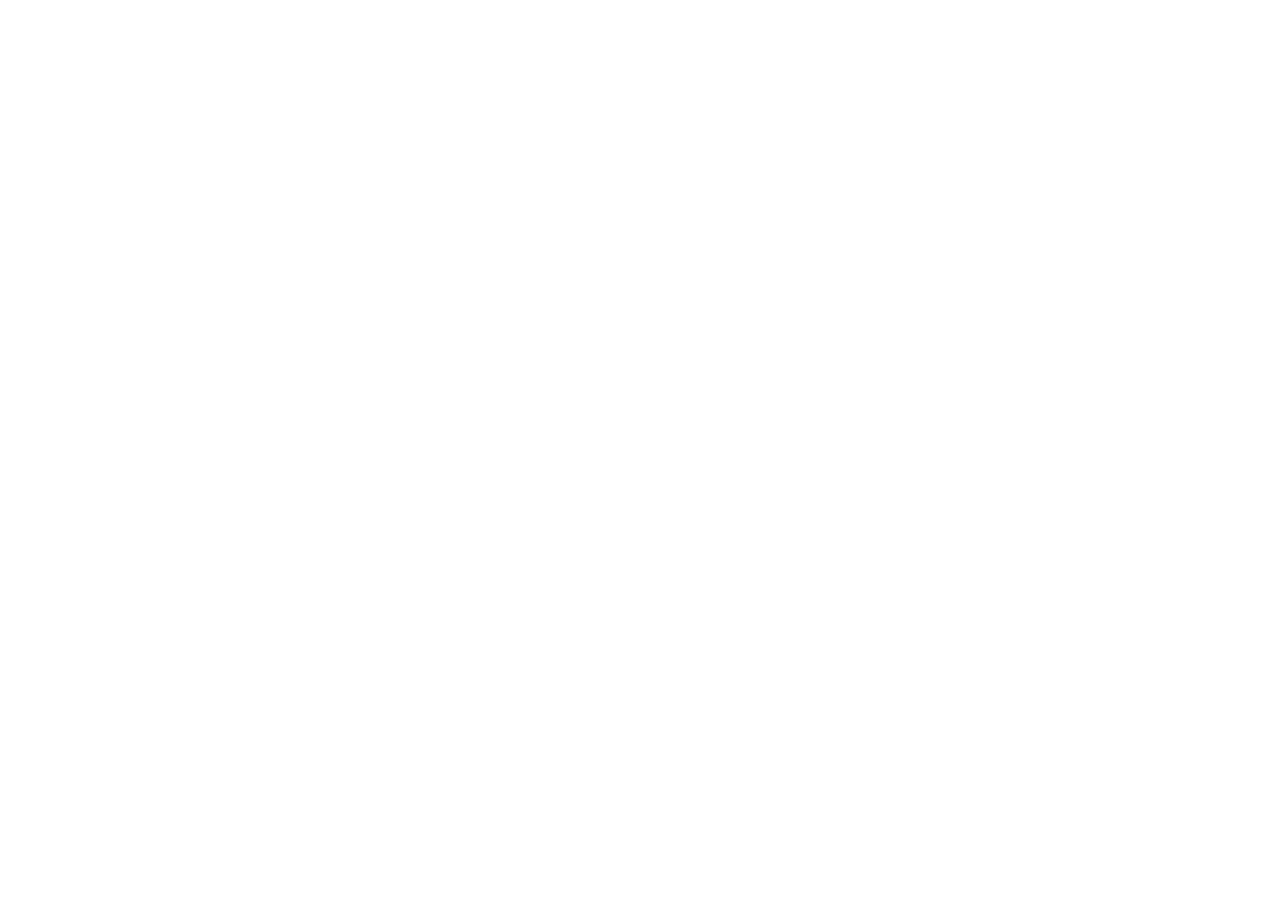
==== app/index.html @ f46d74e1 "added" ====
<!DOCTYPE html>
<html lang="en">
<head>
    <meta charset="UTF-8">
    <meta name="viewport" content="width=device-width, initial-scale=1.0">
    <title>Document</title>
</head>
<body>
    
</body>
</html>
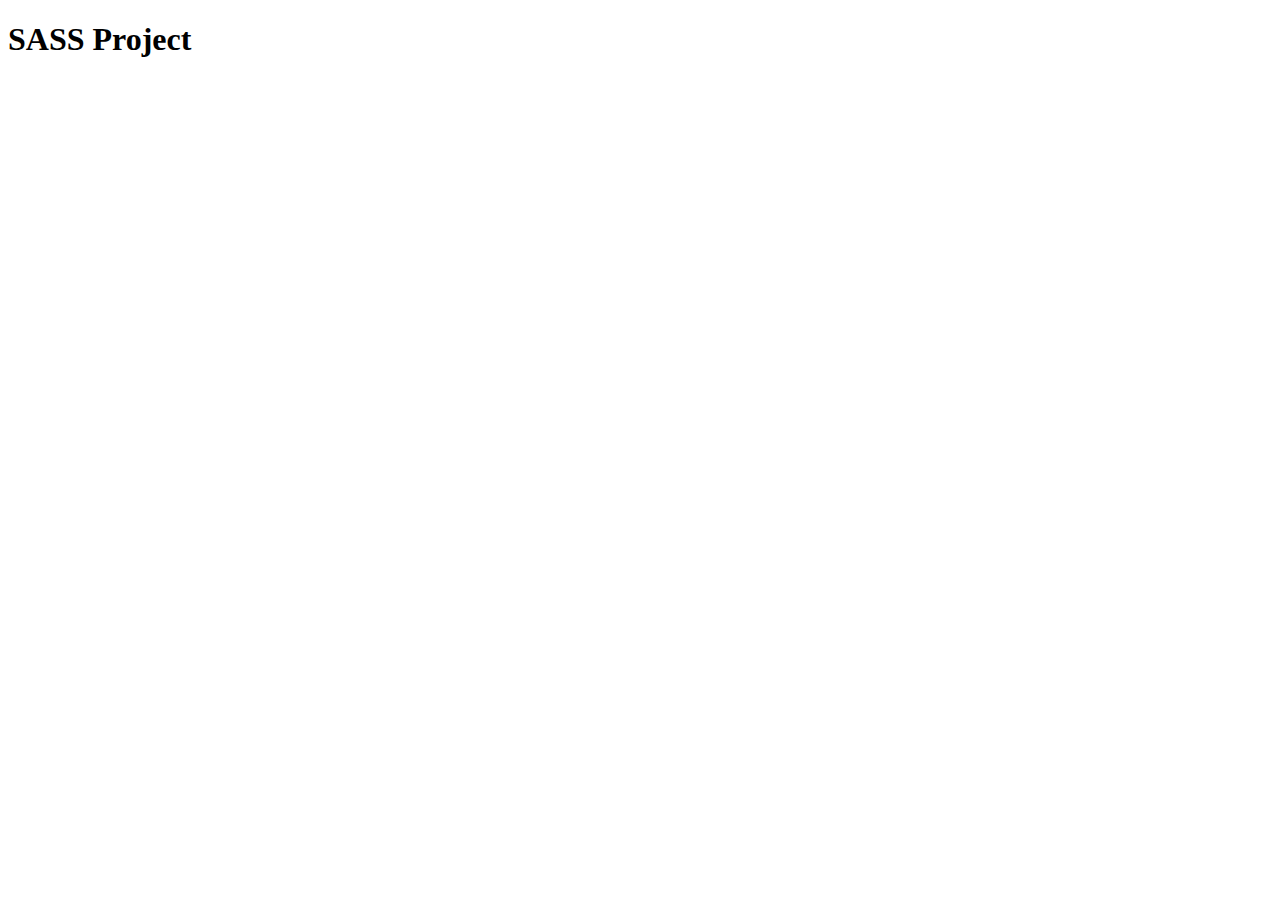
==== commit bd8dc158: "added" ====
--- a/app/index.html
+++ b/app/index.html
@@ -6,6 +6,8 @@
     <title>Document</title>
 </head>
 <body>
-    
+    <header>
+        <h1>SASS Project</h1>
+    </header>
 </body>
 </html>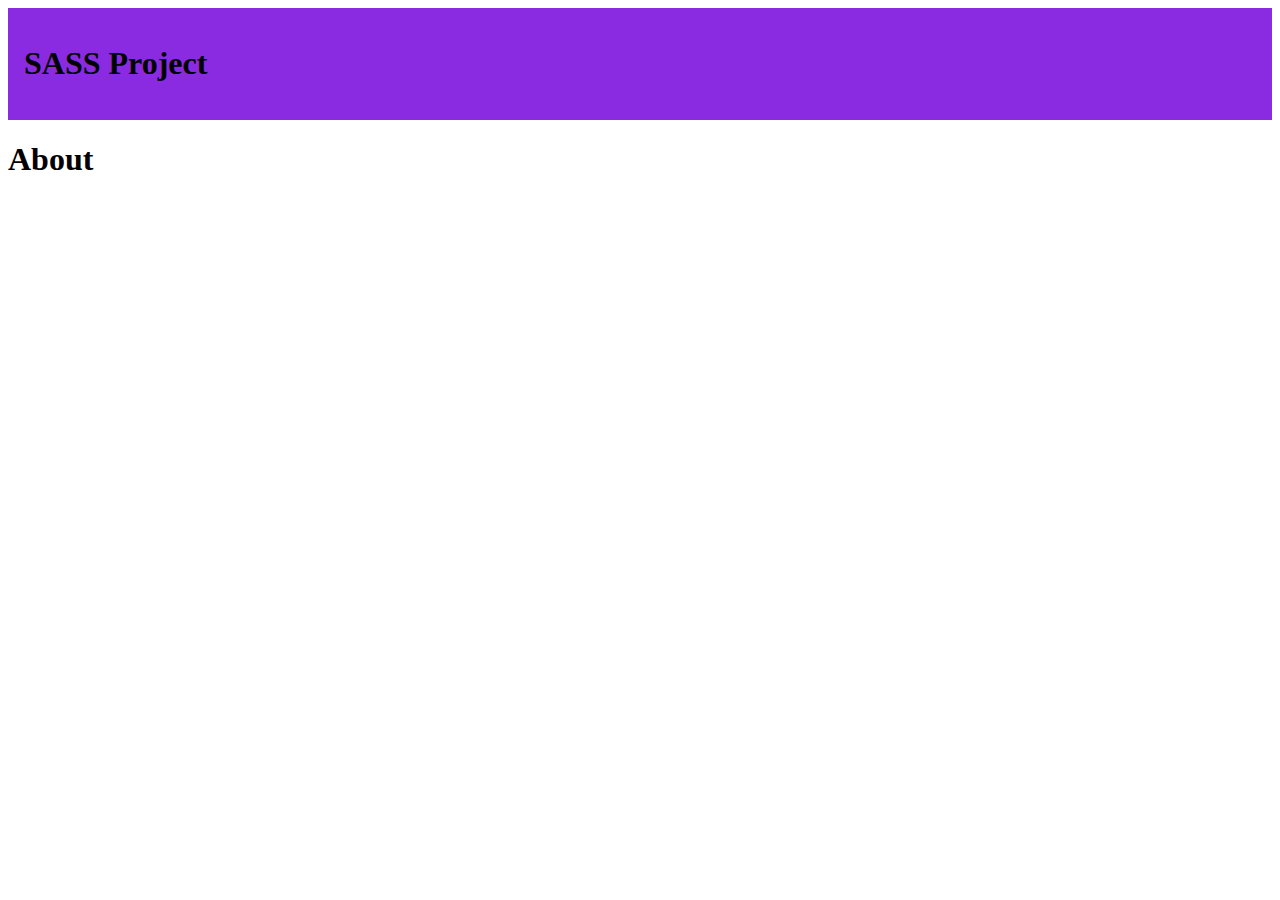
==== commit 67e8ac18: "added" ====
--- a/app/index.html
+++ b/app/index.html
@@ -4,10 +4,14 @@
     <meta charset="UTF-8">
     <meta name="viewport" content="width=device-width, initial-scale=1.0">
     <title>Document</title>
+    <link rel="stylesheet" href="./scss/util/main.css">
 </head>
 <body>
     <header>
         <h1>SASS Project</h1>
     </header>
+    <main>
+        <h1>About</h1>
+    </main>
 </body>
 </html>--- a/app/scss/util/main.css
+++ b/app/scss/util/main.css
@@ -0,0 +1,4 @@
+header {
+  background-color: blueviolet;
+  padding: 1rem;
+}/*# sourceMappingURL=main.css.map */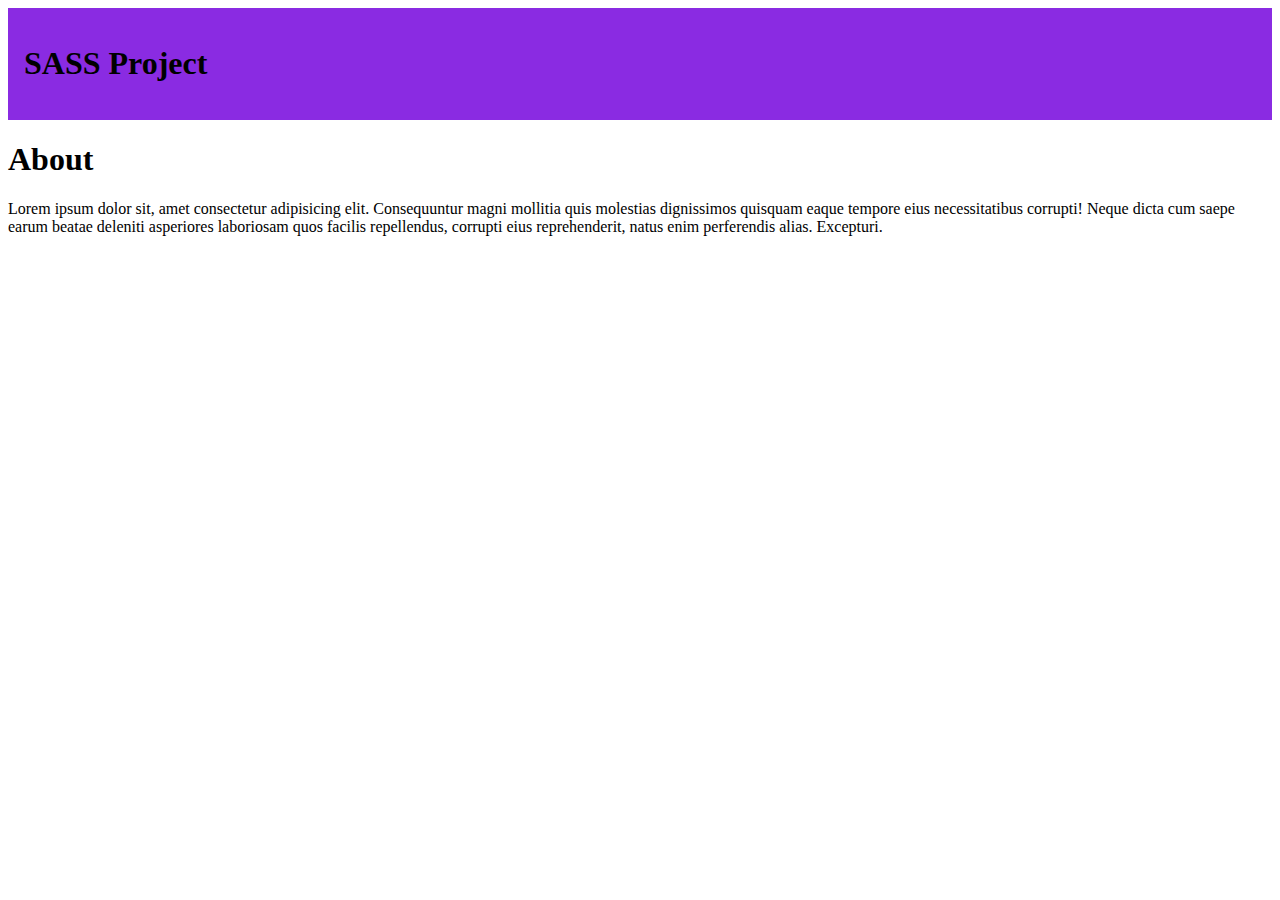
==== commit d6fe0b56: "added" ====
--- a/app/index.html
+++ b/app/index.html
@@ -12,6 +12,7 @@
     </header>
     <main>
         <h1>About</h1>
+        <p>Lorem ipsum dolor sit, amet consectetur adipisicing elit. Consequuntur magni mollitia quis molestias dignissimos quisquam eaque tempore eius necessitatibus corrupti! Neque dicta cum saepe earum beatae deleniti asperiores laboriosam quos facilis repellendus, corrupti eius reprehenderit, natus enim perferendis alias. Excepturi.</p>
     </main>
 </body>
 </html>